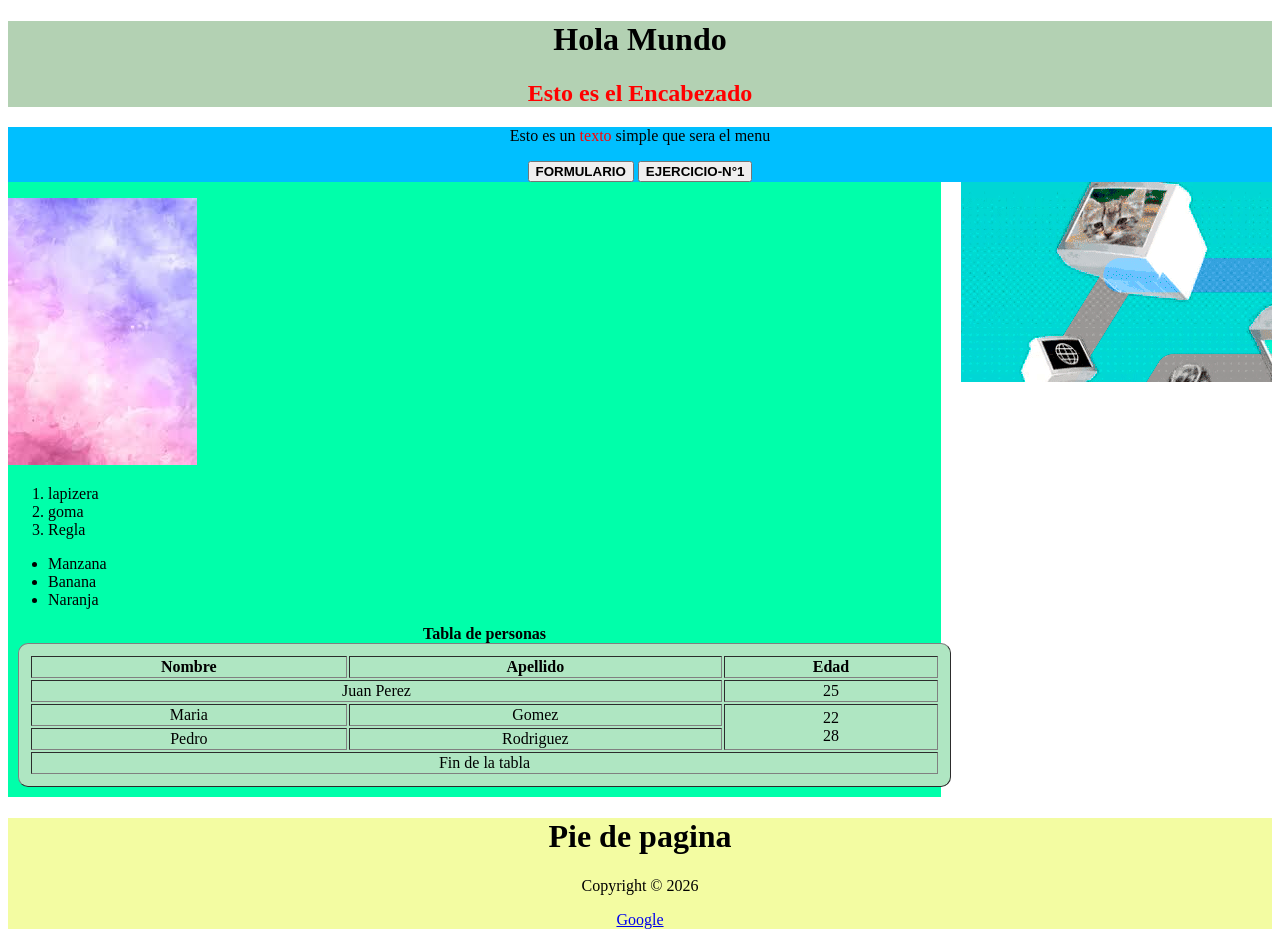
==== index.html @ ac7c1265 "first commit" ====
<!DOCTYPE html>
<html lang="en">

<head>
    <meta charset="UTF-8">
    <meta name="viewport" content="width=device-width, initial-scale=1.0">
    <link rel="stylesheet" href="estilo/style.css">
    <title>Clase UTU</title>
</head>

<body>

    <header>
        <h1>Hola Mundo </h1>
        <h2 class="subtitulo">Esto es el Encabezado</h2>
    </header>

    <nav>
        <p> Esto es un <span style="color: red;">texto</span> simple que sera el menu</p>
        <button class="btnFormurario"
            onclick="window.location.href='archivos/formurario.html'"><b>FORMULARIO</b></button>
        <button class="btnFormurario"
            onclick="window.location.href='archivos/Ejercicio-1.html'"><b>EJERCICIO-N°1</b></button>
    </nav>
    <div class="contenedor">

        <main>
            <section>
                <p><img src="recursos/imagenFondo.jpg" alt=" Fondo">
                <ol>
                    <li> lapizera</li>
                    <li> goma</li>
                    <li> Regla</li>
                </ol>

                <ul>
                    <li> Manzana</li>
                    <li> Banana</li>
                    <li> Naranja</li>
                </ul>
                </p>

                <table border="1" bgcolor="#afe6c2">
                    <caption><b>Tabla de personas</b></caption>
                    <th>Nombre</th>
                    <th>Apellido</th>
                    <th>Edad</th>
                    <tr>
                        <td colspan="2">Juan Perez</td>
                        <td>25</td>
                    </tr>
                    <tr>
                        <td>Maria</td>
                        <td>Gomez</td>
                        <td rowspan="2">22<br>28</td>
                    </tr>
                    <tr>
                        <td>Pedro</td>
                        <td>Rodriguez</td>
                    </tr>
                    <tr>
                        <td colspan="3">Fin de la tabla</td>
                    </tr>
                </table>

            </section>

        </main>

        <aside>
            <img src="recursos/web.gif" alt="Publicidad">
        </aside>

    </div>

    <footer>
        <h1>Pie de pagina</h1>
        <p>Copyright &copy; 2026</p>
        <a href="https://www.google.com">Google</a>
    </footer>


</body>

</html>
---- estilo/style.css ----
header {
    background-color: rgb(179, 209, 179);
    margin: center;
    text-align: center;
}

nav {
    background-color: rgb(0, 191, 255);
    text-align: center;


}

main {
    background-color: rgb(0, 255, 170);
    margin: center;
    flex: 3;
}

aside {
    background-color: rgb(211, 158, 209);
    flex: 1;
    width: 300px;
    height: 200px;
    overflow: hidden;
}

.aside-img {
    width: 100%;
    height: 100%;
    object-fit: contain;
}


footer {
    background-color: rgb(243, 252, 162);
    text-align: center;
}

.subtitulo {
    color: red;
}

.contenedor {
    display: flex;
    gap: 20px;
}


table {
    background-color: rgb(175, 230, 194);
    border-radius: 10px;
    padding: 10px;
    margin: 10px;
    width: 100%;
    height: 100%;
    overflow: hidden;
    text-align: center;
    border-radius: 10px;
}
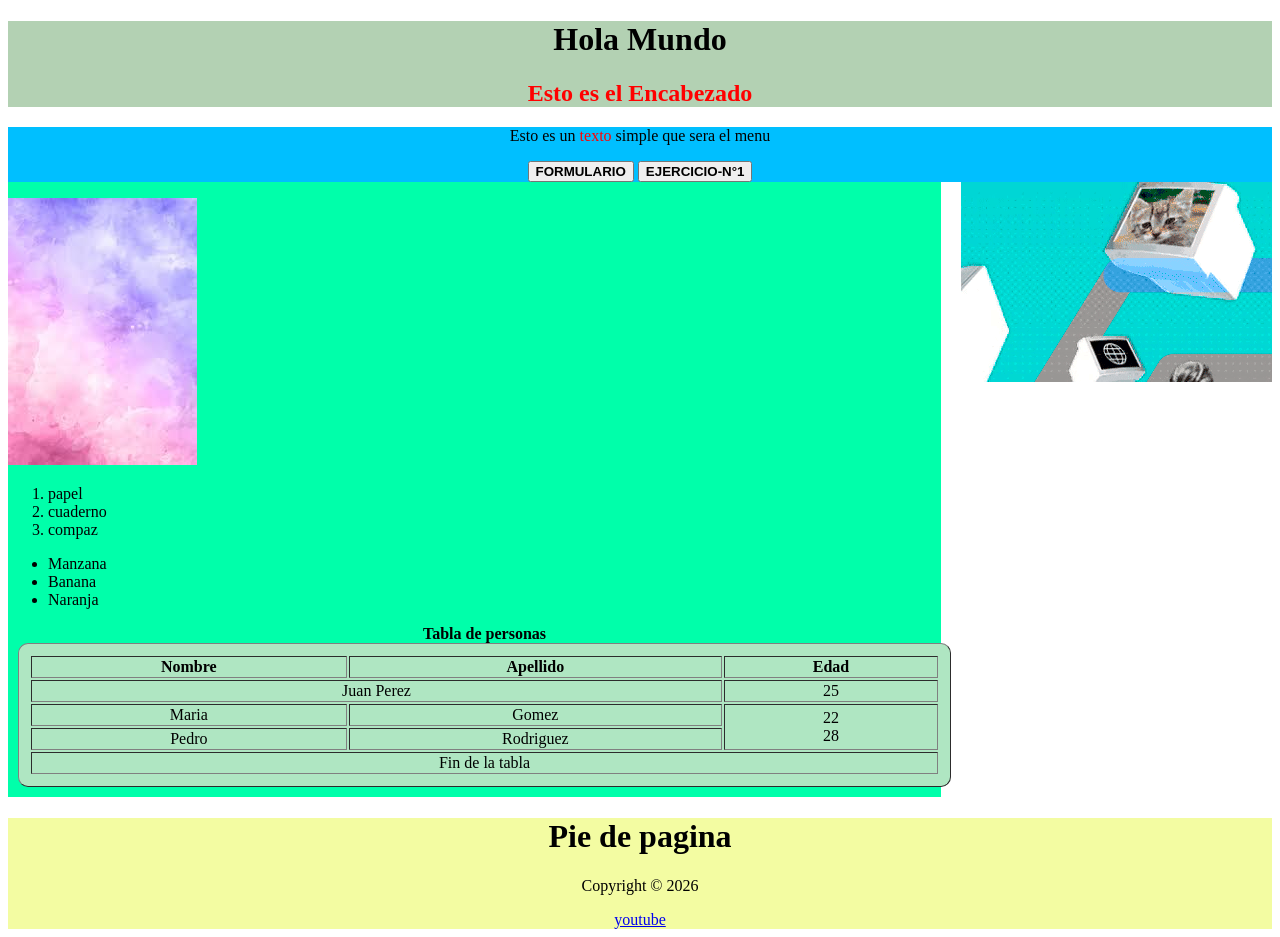
==== commit b8a413c7: "cambiamos lista de articulos y link e pagina" ====
--- a/index.html
+++ b/index.html
@@ -28,9 +28,9 @@
             <section>
                 <p><img src="recursos/imagenFondo.jpg" alt=" Fondo">
                 <ol>
-                    <li> lapizera</li>
-                    <li> goma</li>
-                    <li> Regla</li>
+                    <li> papel</li>
+                    <li> cuaderno</li>
+                    <li> compaz</li>
                 </ol>
 
                 <ul>
@@ -76,7 +76,7 @@
     <footer>
         <h1>Pie de pagina</h1>
         <p>Copyright &copy; 2026</p>
-        <a href="https://www.google.com">Google</a>
+        <a href="https://www.youtube.com">youtube</a>
     </footer>
 
 
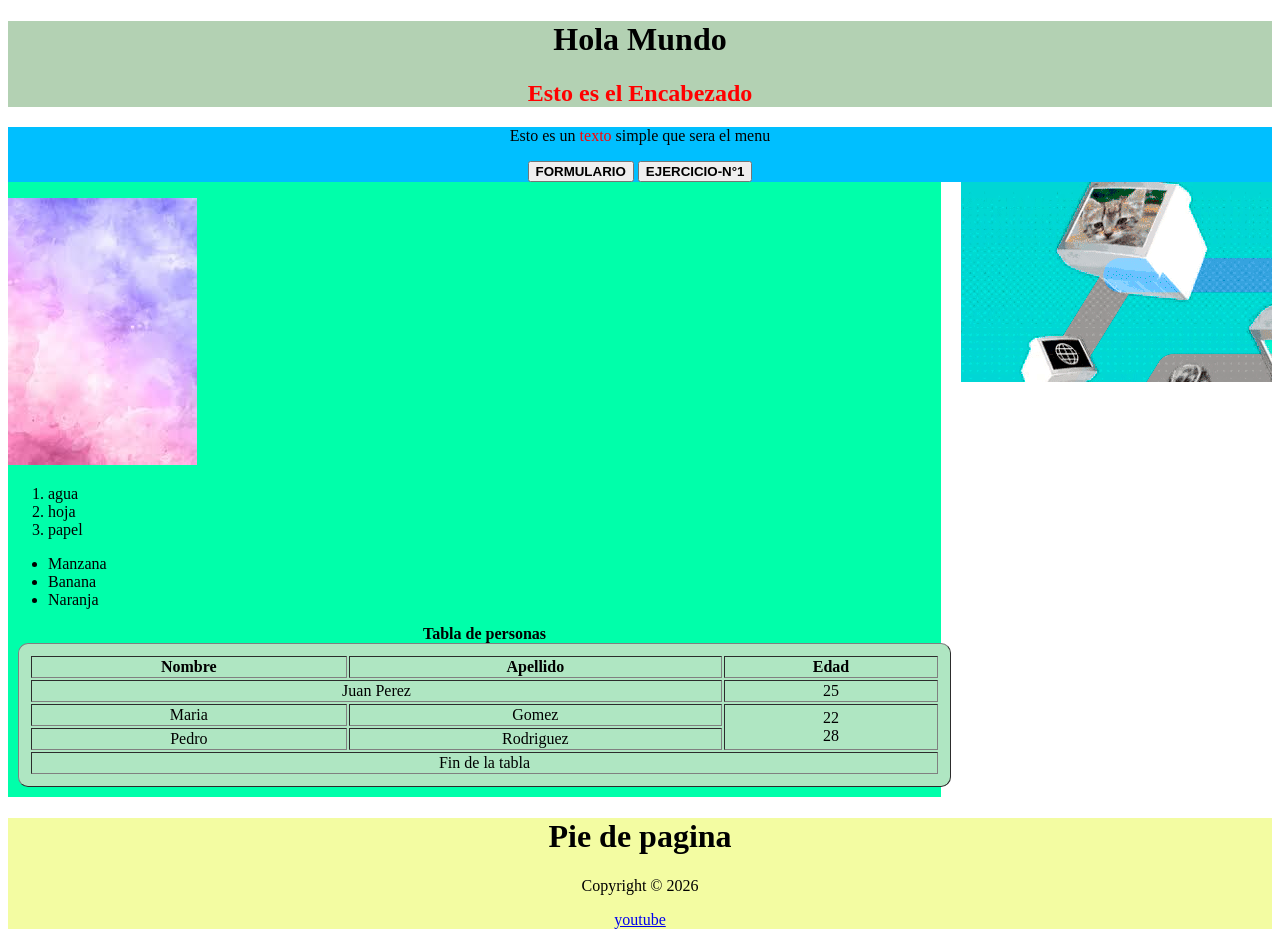
==== commit 4425d8bc: "Cambios en ejercicio 1" ====
--- a/index.html
+++ b/index.html
@@ -28,9 +28,9 @@
             <section>
                 <p><img src="recursos/imagenFondo.jpg" alt=" Fondo">
                 <ol>
+                    <li> agua</li>
+                    <li> hoja</li>
                     <li> papel</li>
-                    <li> cuaderno</li>
-                    <li> compaz</li>
                 </ol>
 
                 <ul>
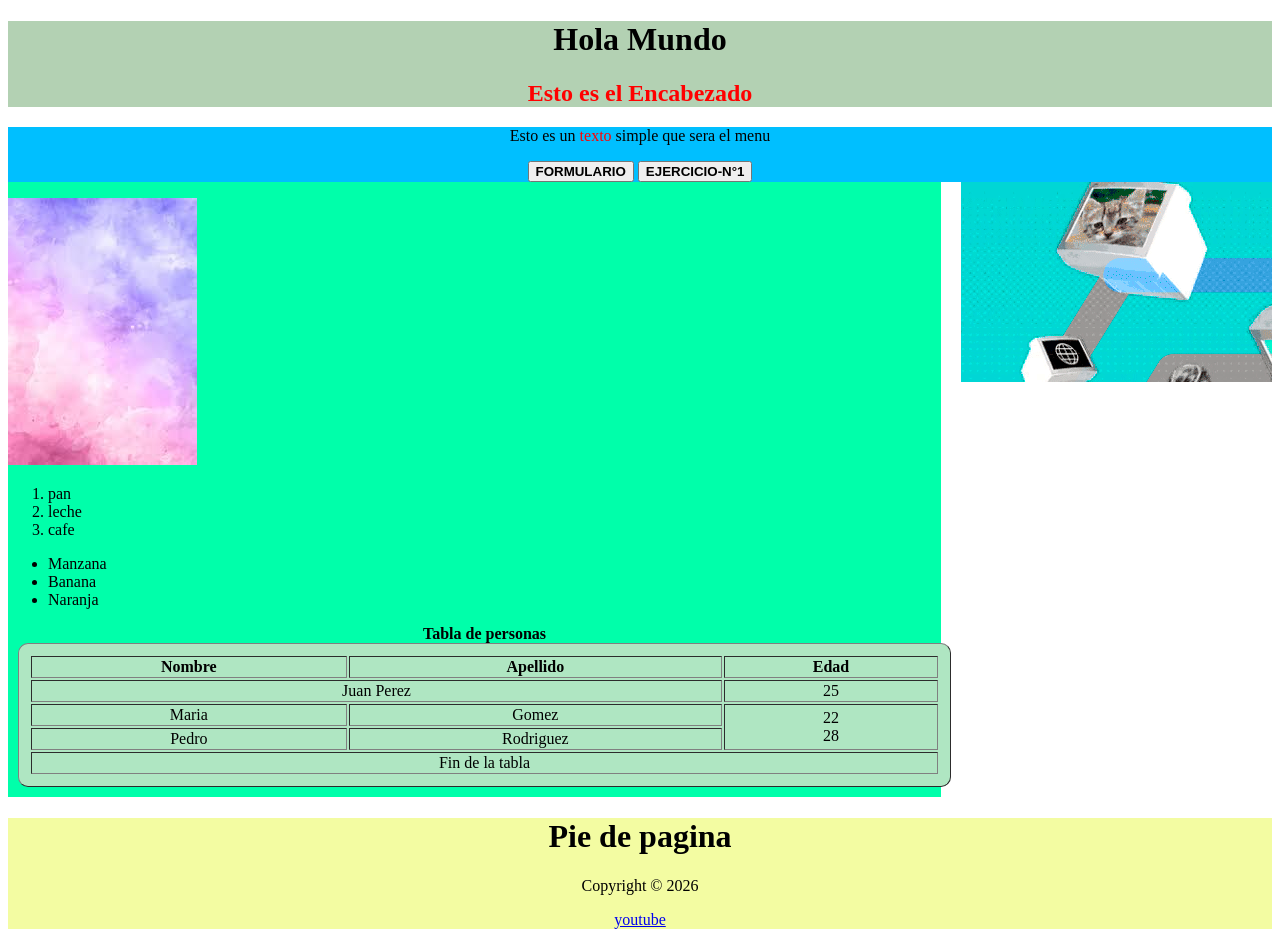
==== commit f8a68d87: "cambios en la segunda rama" ====
--- a/index.html
+++ b/index.html
@@ -28,9 +28,9 @@
             <section>
                 <p><img src="recursos/imagenFondo.jpg" alt=" Fondo">
                 <ol>
-                    <li> agua</li>
-                    <li> hoja</li>
-                    <li> papel</li>
+                    <li> pan</li>
+                    <li> leche</li>
+                    <li> cafe</li>
                 </ol>
 
                 <ul>
